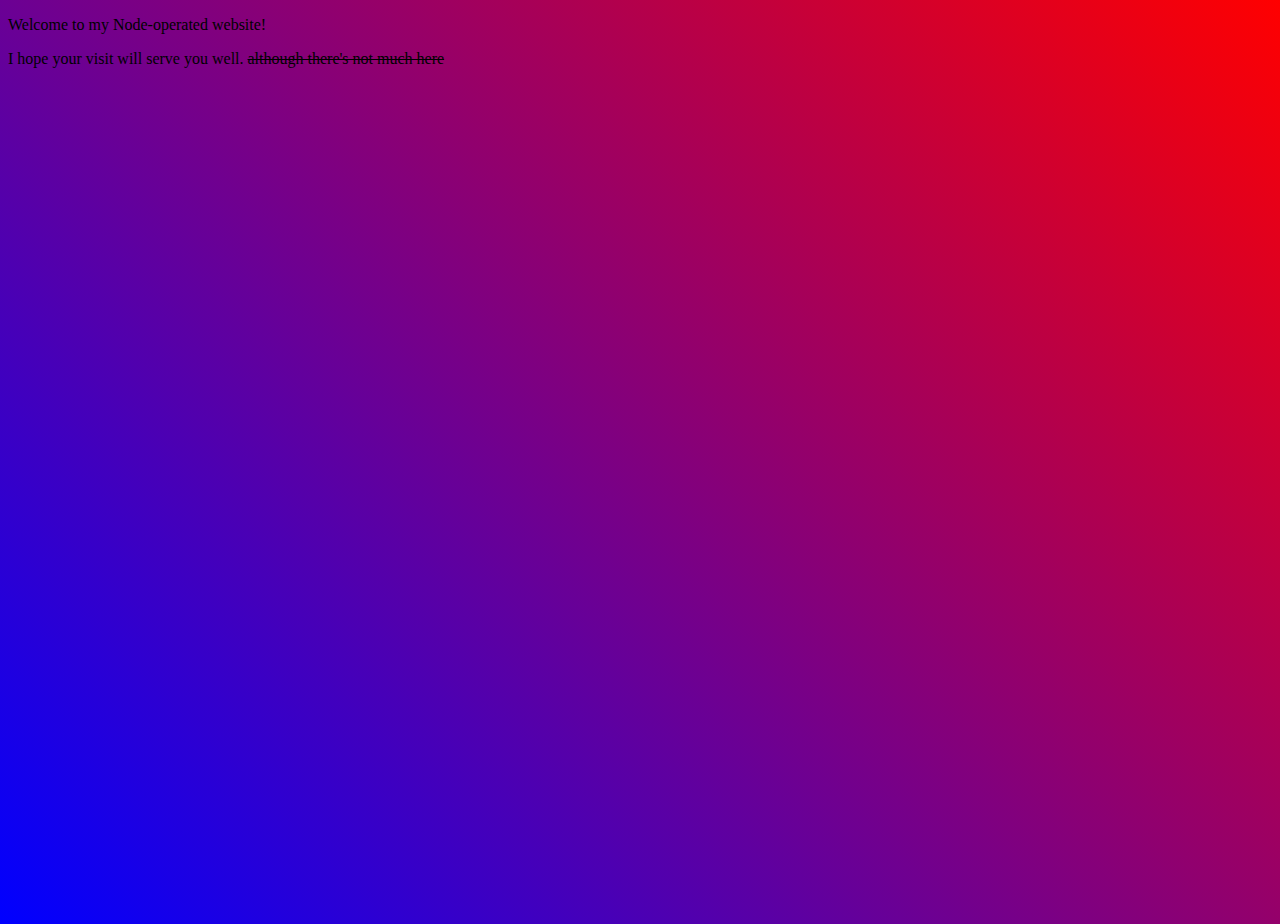
==== html/index.html @ 152864c7 "Fill and style content" ====
<!DOCTYPE html>
<html lang="en">
<head>
    <meta charset="UTF-8">
    <meta http-equiv="X-UA-Compatible" content="IE=edge">
    <meta name="viewport" content="width=device-width, initial-scale=1.0">
    <title>Homepage</title>
    <link rel="stylesheet" href="./css/style.css">
</head>
<body>
    <p>Welcome to my Node-operated website!</p>
    <p>I hope your visit will serve you well. <s>although there's not much here</s></p>
</body>
</html>
---- html/css/style.css ----
body {
    height: 100vh;
    background: linear-gradient(45deg, blue, red);
}

h1 {
    text-align: center;
}

#hide {
    background-color: black;
}
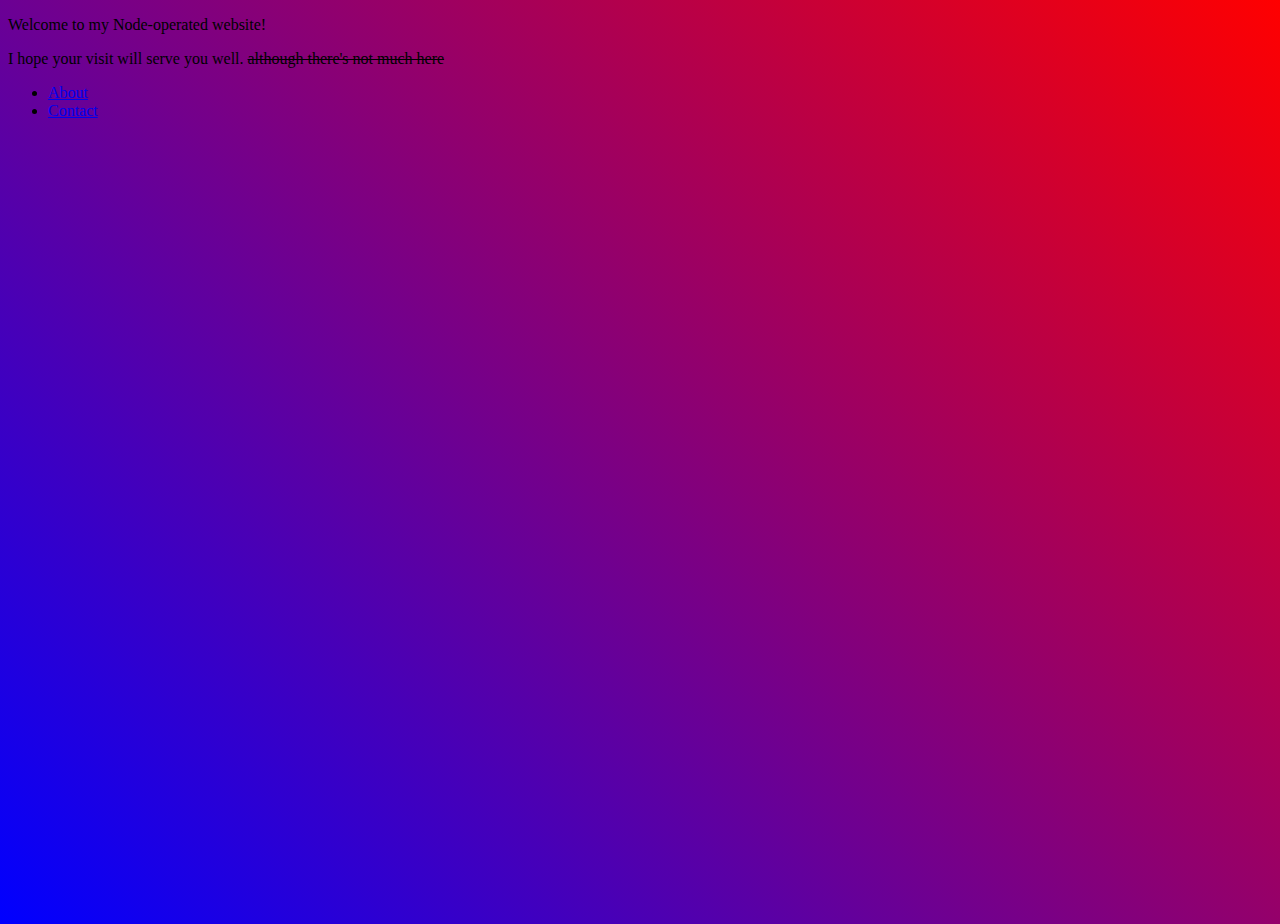
==== commit 997c8e1c: "Add links to other pages" ====
--- a/html/index.html
+++ b/html/index.html
@@ -4,11 +4,15 @@
     <meta charset="UTF-8">
     <meta http-equiv="X-UA-Compatible" content="IE=edge">
     <meta name="viewport" content="width=device-width, initial-scale=1.0">
+    <link rel="stylesheet" href="./css/style.css">
     <title>Homepage</title>
-    <link rel="stylesheet" href="./css/style.css">
 </head>
 <body>
     <p>Welcome to my Node-operated website!</p>
     <p>I hope your visit will serve you well. <s>although there's not much here</s></p>
+    <ul>
+        <li><a href="./about.html">About</a></li>
+        <li><a href="./contact.html">Contact</a></li>
+    </ul>
 </body>
 </html>